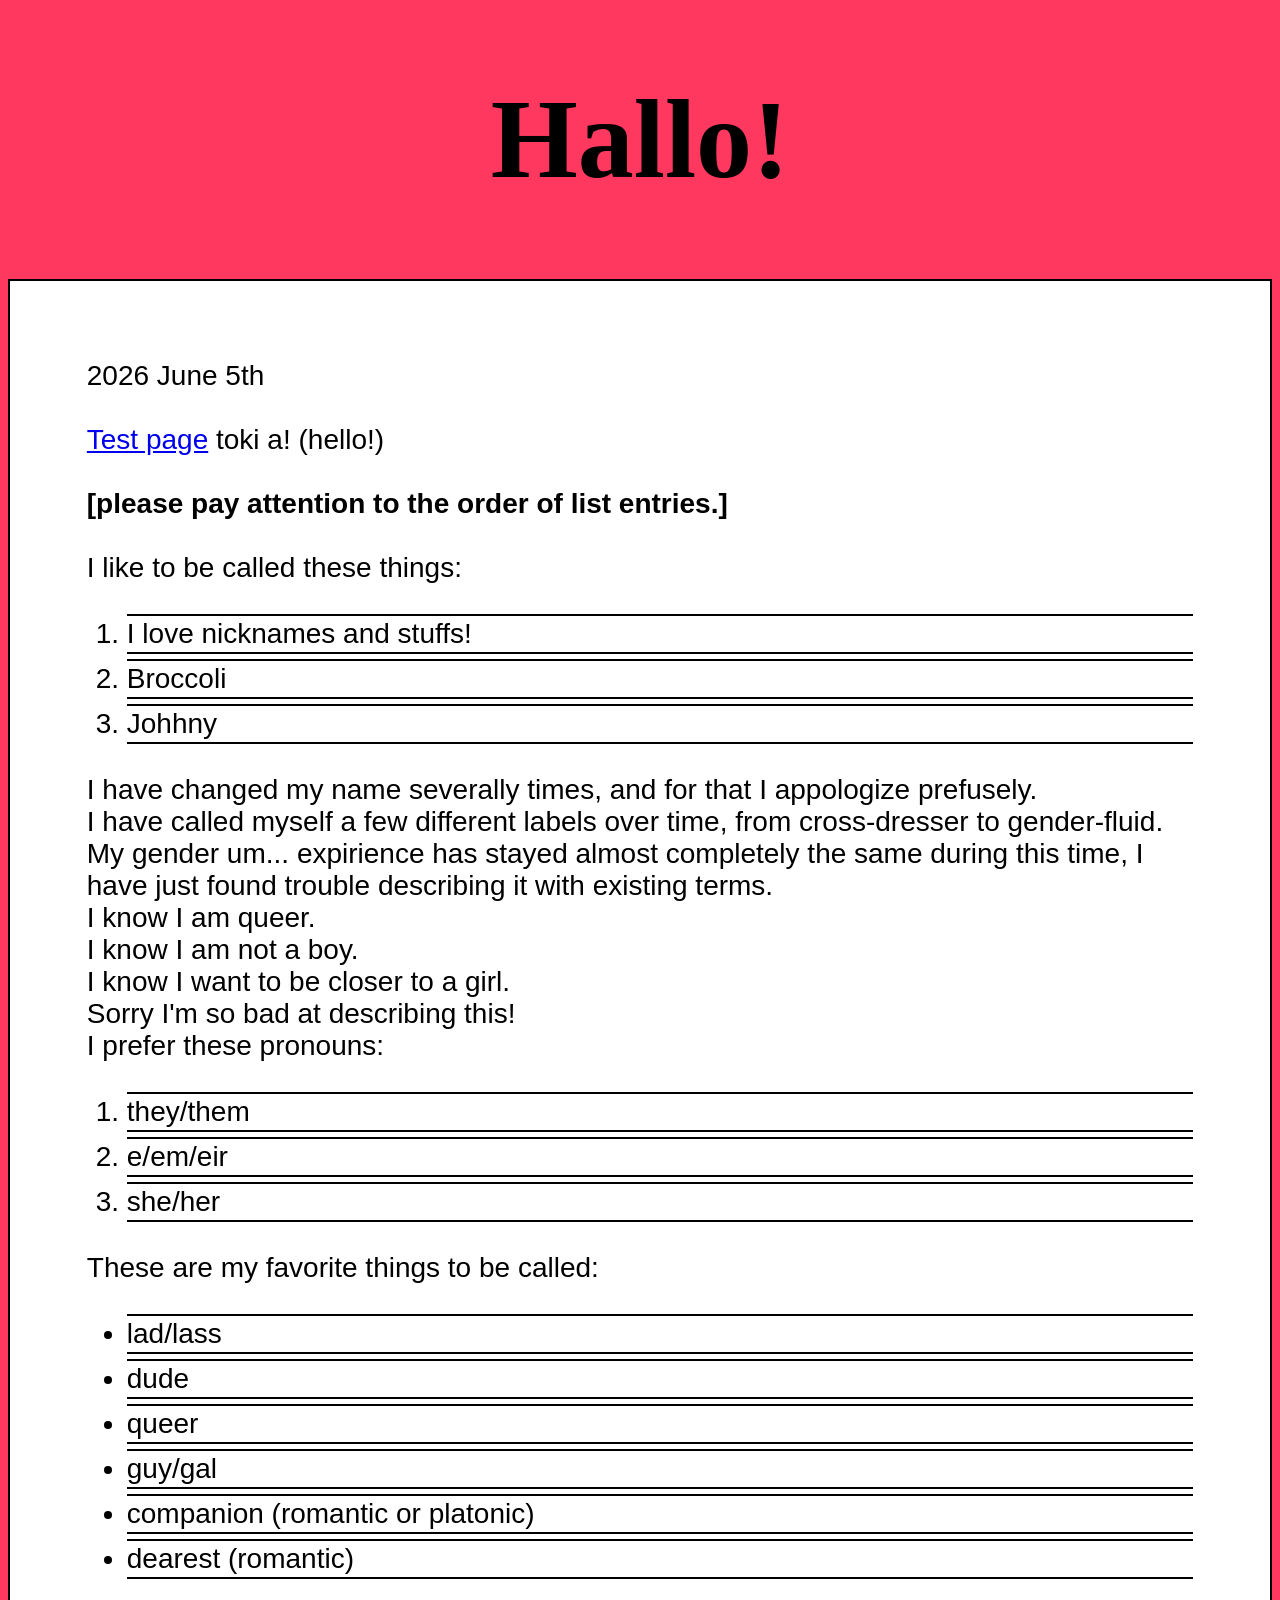
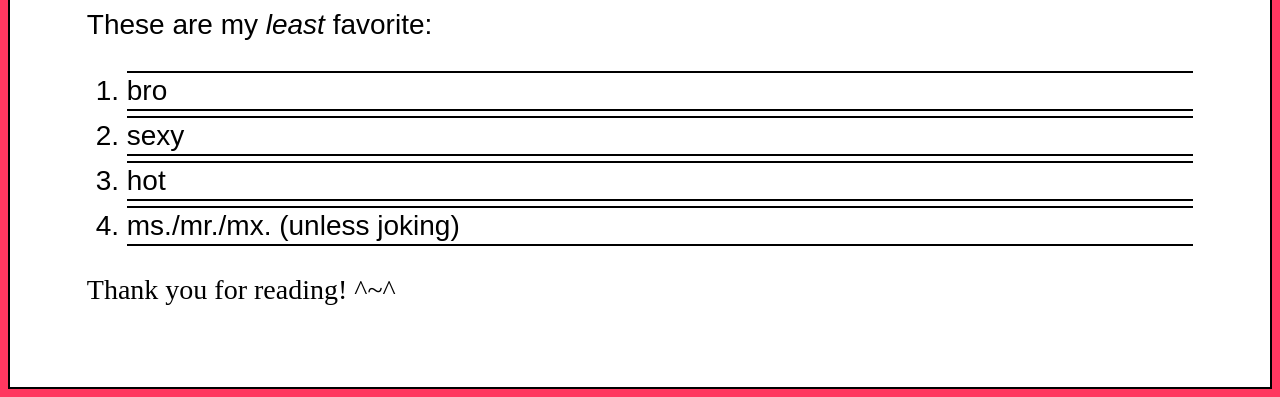
==== gender.html @ 50a2caec "Update gender.html" ====
<!DOCTYPE html>
<html>
<head>
	<!--this is a comment-->
	<meta charset="utf-8">
	<title>Broccoli's Website</title>
	<link rel="icon" type="image/png" href="8BGB.png">
	<link rel="stylesheet" href="styles.css">
</head>
<body>

<h1 > Hallo! </h1 >

<div style="
border-style:solid; border-width:2px; border-color:black; padding:6vw; background-color: rgb(255,255,255) ;" >
 
<!--<div class="container" >
 <div class="box1" >
  <p>I really lobe nachos...<br>
     and strawberries.<br></p>
 </div>

 <div class="box2" >
  <p>I really love beans...<br>
     in burritos.<br></p>
 </div>
</div> -->

 <p>
 2026 June 5th<br>
 <br>
        <a href="test.html">Test page</a>
  toki a! (hello!)<br>
  <br>
  <b>[please pay attention to the order of list entries.]</b><br>
<br>
  I like to be called these things:<br>
 </p>
 <ol>
  <li> I love nicknames and stuffs!</li>
	 <li>Broccoli</li>
  <li>Johhny</li>		
 </ol>
 <p>
  I have changed my name severally times, and for that I appologize prefusely. <br>
  I have called myself a few different labels over time, from cross-dresser to gender-fluid. My gender um... expirience has stayed almost completely the same during this time, I have just found trouble describing it with existing terms. <br>
  I know I am queer. <br>
  I know I am not a boy. <br>
  I know I want to be closer to a girl. <br>
  Sorry I'm so bad at describing this! <br>
  	I prefer these pronouns: <br>
 </p>
	<ol>
		<li>they/them</li>
  <li>e/em/eir</li>
  <li>she/her</li>
	</ol>
 <p> These are my favorite things to be called: </p>
	 <ul>
   <li> lad/lass     </li>
			<li> dude      </li>
			<li> queer     </li>
			<li> guy/gal   </li>
			<li> companion (romantic or platonic)</li>
   <li> dearest (romantic) </li>
		</ul>
		<p>These are my <i> least </i>
   favorite:
  </p>
		<ol>
			<li> bro  </li>
			<li> sexy </li>
			<li> hot  </li>
			<li> ms./mr./mx. (unless joking) </li>
		</ol>
		Thank you for reading! ^~^ <br>
  </p>

</body>
      </html>
---- styles.css ----
body{
 background-color:rgb(256,56,96 );
 font-size: 28px ;
}

div{
background-color: rgb( 255, 255, 255 ) ;
}
p, li, th, td{
 background-color:rgb(255,255,255);
            color:rgb(  0,  0,  0);

  margin: 0em 0em ;

   padding-left:0vw;
  padding-right:0vw;
    padding-top:2px;
 padding-bottom:2px;

 text-align: left;
 
 font-family:Verdana, Helvetica, Arial, Sans-Serif;
   font-size: 28px;
}

h1, h2, h3, h4, h5, h6{
 text-align: center ;
}

h1 { font-size: 4.00em ; }
h2 { font-size: 3.50em ; }
h3 { font-size: 3.00em ; }
h4 { font-size: 2.50em ; }
h5 { font-size: 2.00em ; }
h6 { font-size: 1.50em ; }

p{
 background-color:rgb(255,255, 255);
}

li{
 margin:5px 0px;

    border-width: 2px 0px;
    border-style: solid ;
    border-color: black ;
 border-collapse: collapse;

 padding: 2px 0px;
}




table, th, td{
 background-color:rgb(255,200,200);
 
 border:1px solid black;
 border-collapse:collapse;
}

table{
  margin: 0em 0em ;
 padding-left: 12vw;
  padding-right:12vw;
    padding-top:0px;
 padding-bottom:0px;
}
th, td{
 background-color:rgb(255,255,255);
            color:rgb(  0,  0,  0);

 text-align: left;
 
 font-family:Verdana, Helvetica, Arial, Sans-Serif;
   font-size: 12px ;
}

.spoiler{
 background-color: rgb(0,0,0) ;
            color: rgb(0,0,0) ;
}
.spoiler:active, .spoiler:hover{
 background-color: rgb(256,256,256) ;
            color: rgb(0,0,0) ;
}

.container{
 background-color:purple;
 display: flex ;
 colum-gap: 0px ;
 padding: 0px ;
 width: 800px ;
}


.box1, .box2{
 width: 50% ;
 text-align: justify ;
}

.box1{ background-color: red ; }
.box2{ background-color: blue ; }
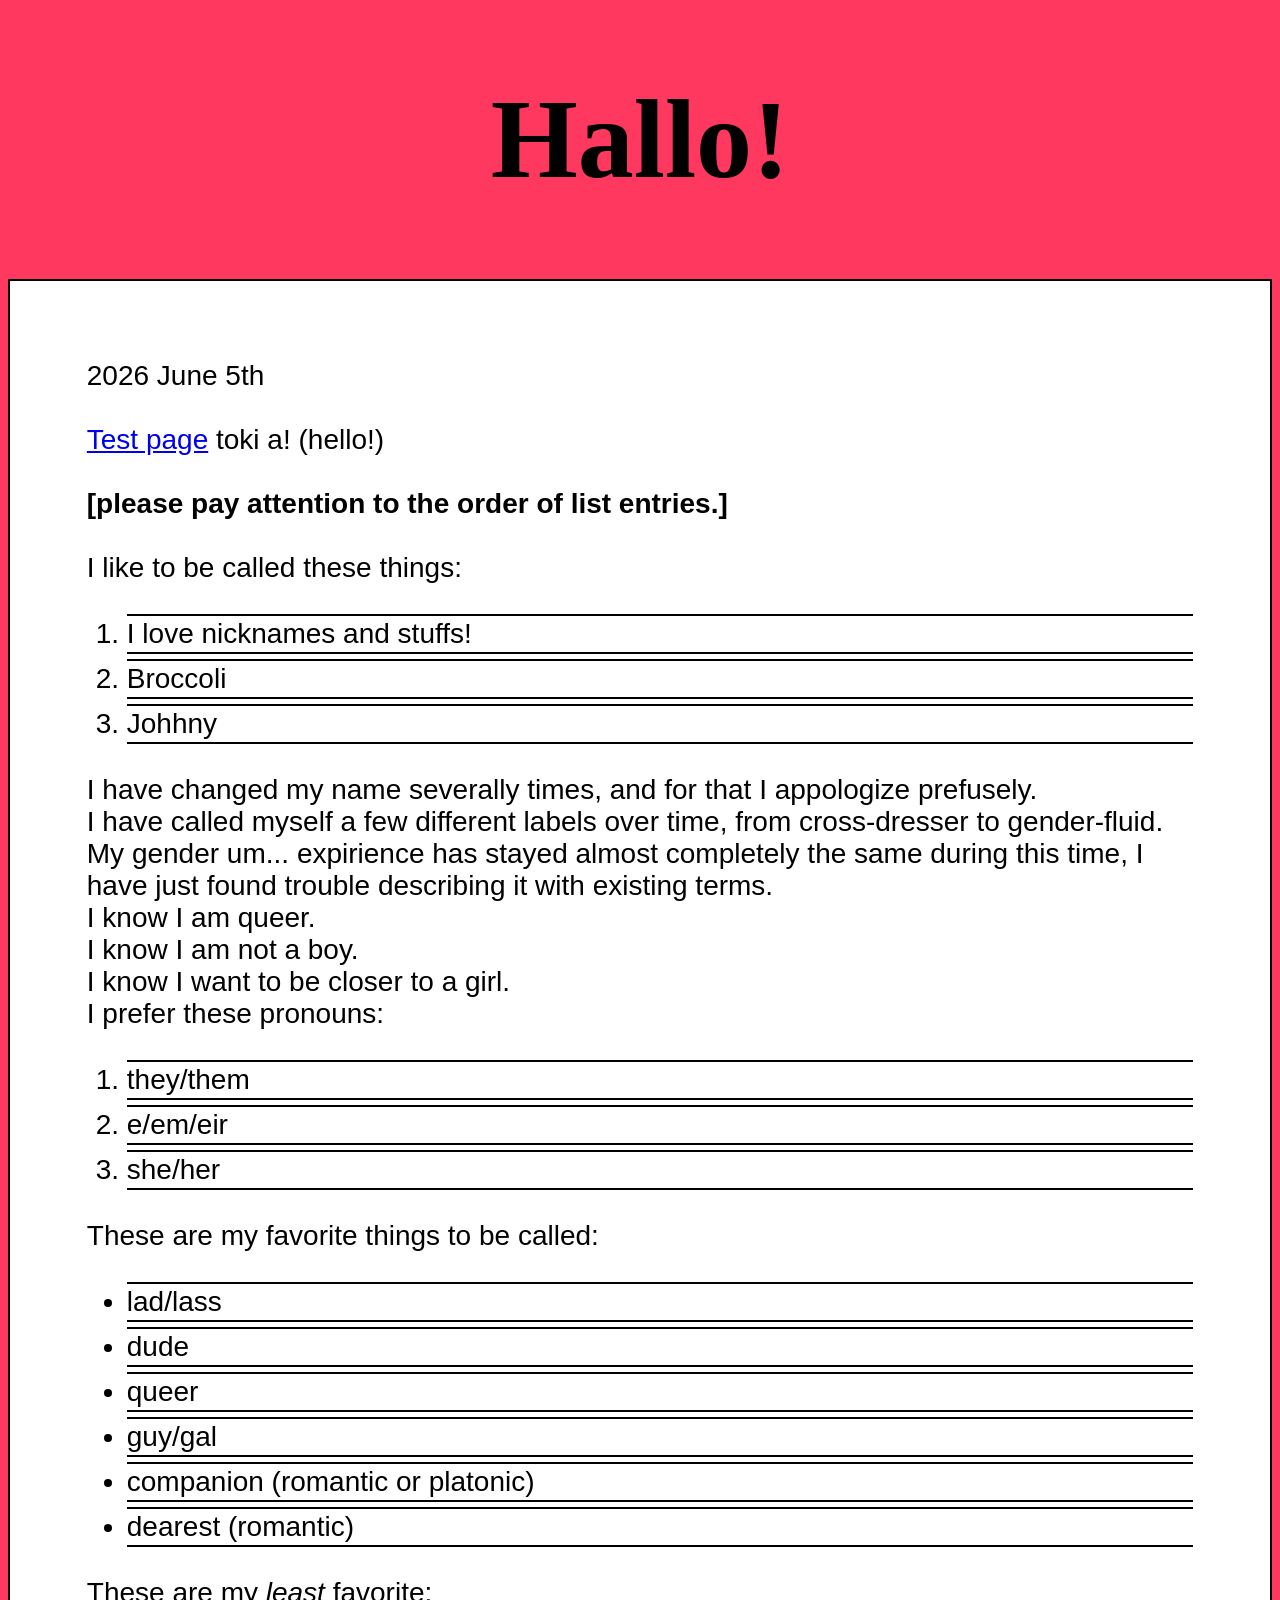
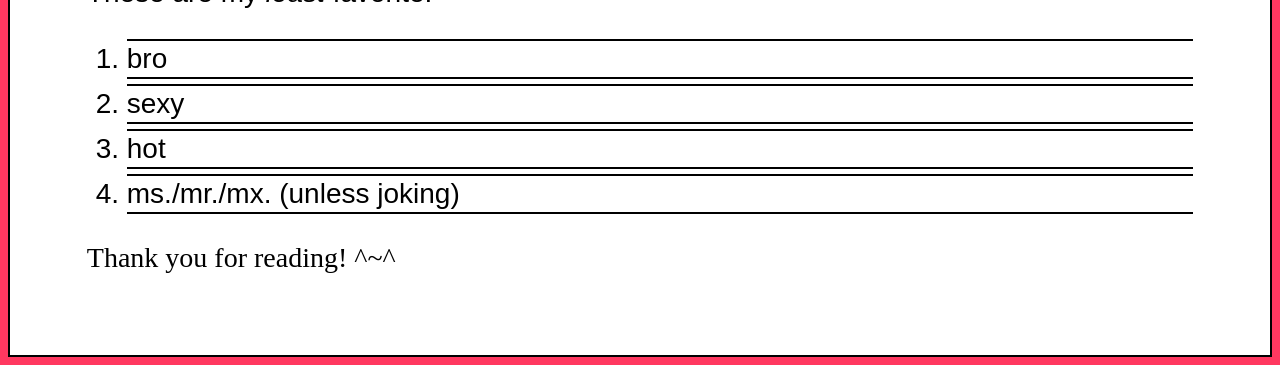
==== commit cfa0a60d: "Update gender.html" ====
--- a/gender.html
+++ b/gender.html
@@ -47,7 +47,6 @@
   I know I am queer. <br>
   I know I am not a boy. <br>
   I know I want to be closer to a girl. <br>
-  Sorry I'm so bad at describing this! <br>
   	I prefer these pronouns: <br>
  </p>
 	<ol>
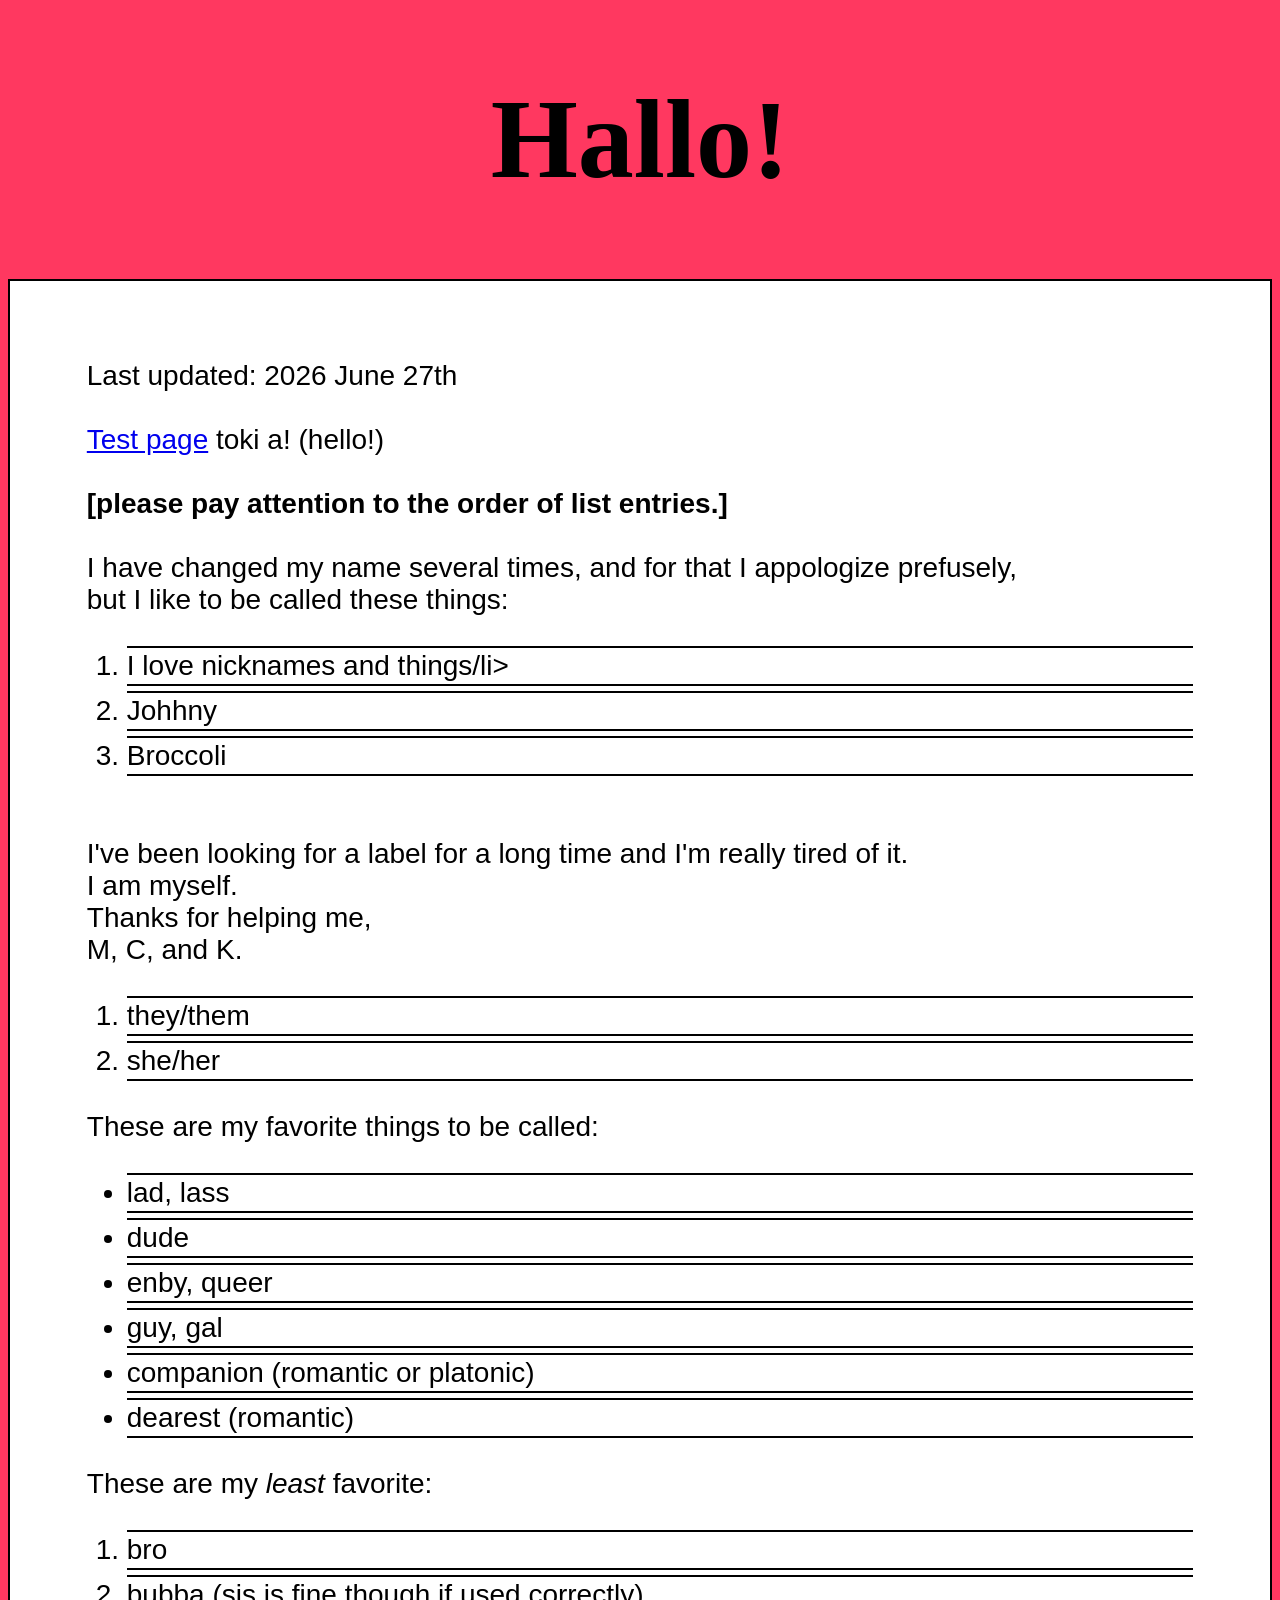
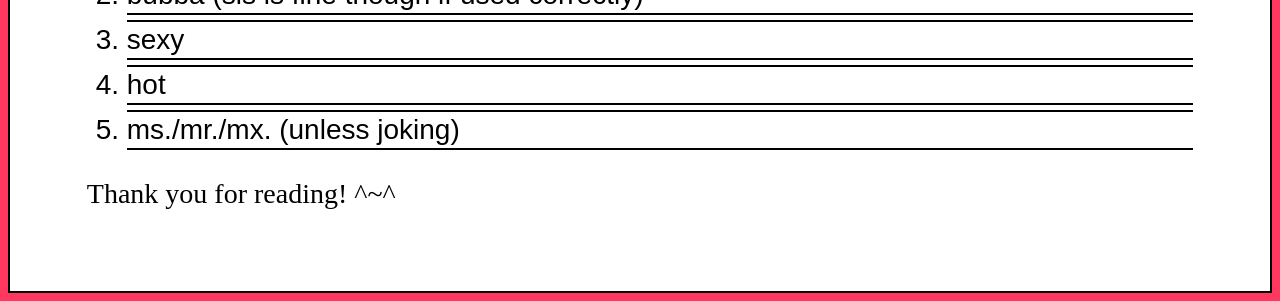
==== commit 86885ea3: "Update gender.html" ====
--- a/gender.html
+++ b/gender.html
@@ -13,53 +13,41 @@
 
 <div style="
 border-style:solid; border-width:2px; border-color:black; padding:6vw; background-color: rgb(255,255,255) ;" >
- 
-<!--<div class="container" >
- <div class="box1" >
-  <p>I really lobe nachos...<br>
-     and strawberries.<br></p>
- </div>
-
- <div class="box2" >
-  <p>I really love beans...<br>
-     in burritos.<br></p>
- </div>
-</div> -->
 
  <p>
- 2026 June 5th<br>
+ Last updated: 2026 June 27th<br>
  <br>
         <a href="test.html">Test page</a>
   toki a! (hello!)<br>
   <br>
   <b>[please pay attention to the order of list entries.]</b><br>
 <br>
-  I like to be called these things:<br>
+  I have changed my name several times, and for that I appologize prefusely, <br>
+  but I like to be called these things:<br>
  </p>
  <ol>
-  <li> I love nicknames and stuffs!</li>
-	 <li>Broccoli</li>
+  <li>I love nicknames and things/li>
   <li>Johhny</li>		
+  <li>Broccoli</li>
  </ol>
  <p>
-  I have changed my name severally times, and for that I appologize prefusely. <br>
-  I have called myself a few different labels over time, from cross-dresser to gender-fluid. My gender um... expirience has stayed almost completely the same during this time, I have just found trouble describing it with existing terms. <br>
-  I know I am queer. <br>
-  I know I am not a boy. <br>
-  I know I want to be closer to a girl. <br>
-  	I prefer these pronouns: <br>
+  
+<br>
+  I've been looking for a label for a long time and I'm really tired of it. <br>
+  I am myself.   <br>
+  Thanks for helping me, <br>
+  M, C, and K. <br>
  </p>
 	<ol>
 		<li>they/them</li>
-  <li>e/em/eir</li>
   <li>she/her</li>
 	</ol>
  <p> These are my favorite things to be called: </p>
 	 <ul>
-   <li> lad/lass     </li>
-			<li> dude      </li>
-			<li> queer     </li>
-			<li> guy/gal   </li>
+   <li> lad, lass     </li>
+			<li> dude          </li>
+			<li> enby, queer   </li>
+			<li> guy, gal      </li>
 			<li> companion (romantic or platonic)</li>
    <li> dearest (romantic) </li>
 		</ul>
@@ -68,6 +56,7 @@
   </p>
 		<ol>
 			<li> bro  </li>
+   <li> bubba (sis is fine though if used correctly) </li>
 			<li> sexy </li>
 			<li> hot  </li>
 			<li> ms./mr./mx. (unless joking) </li>
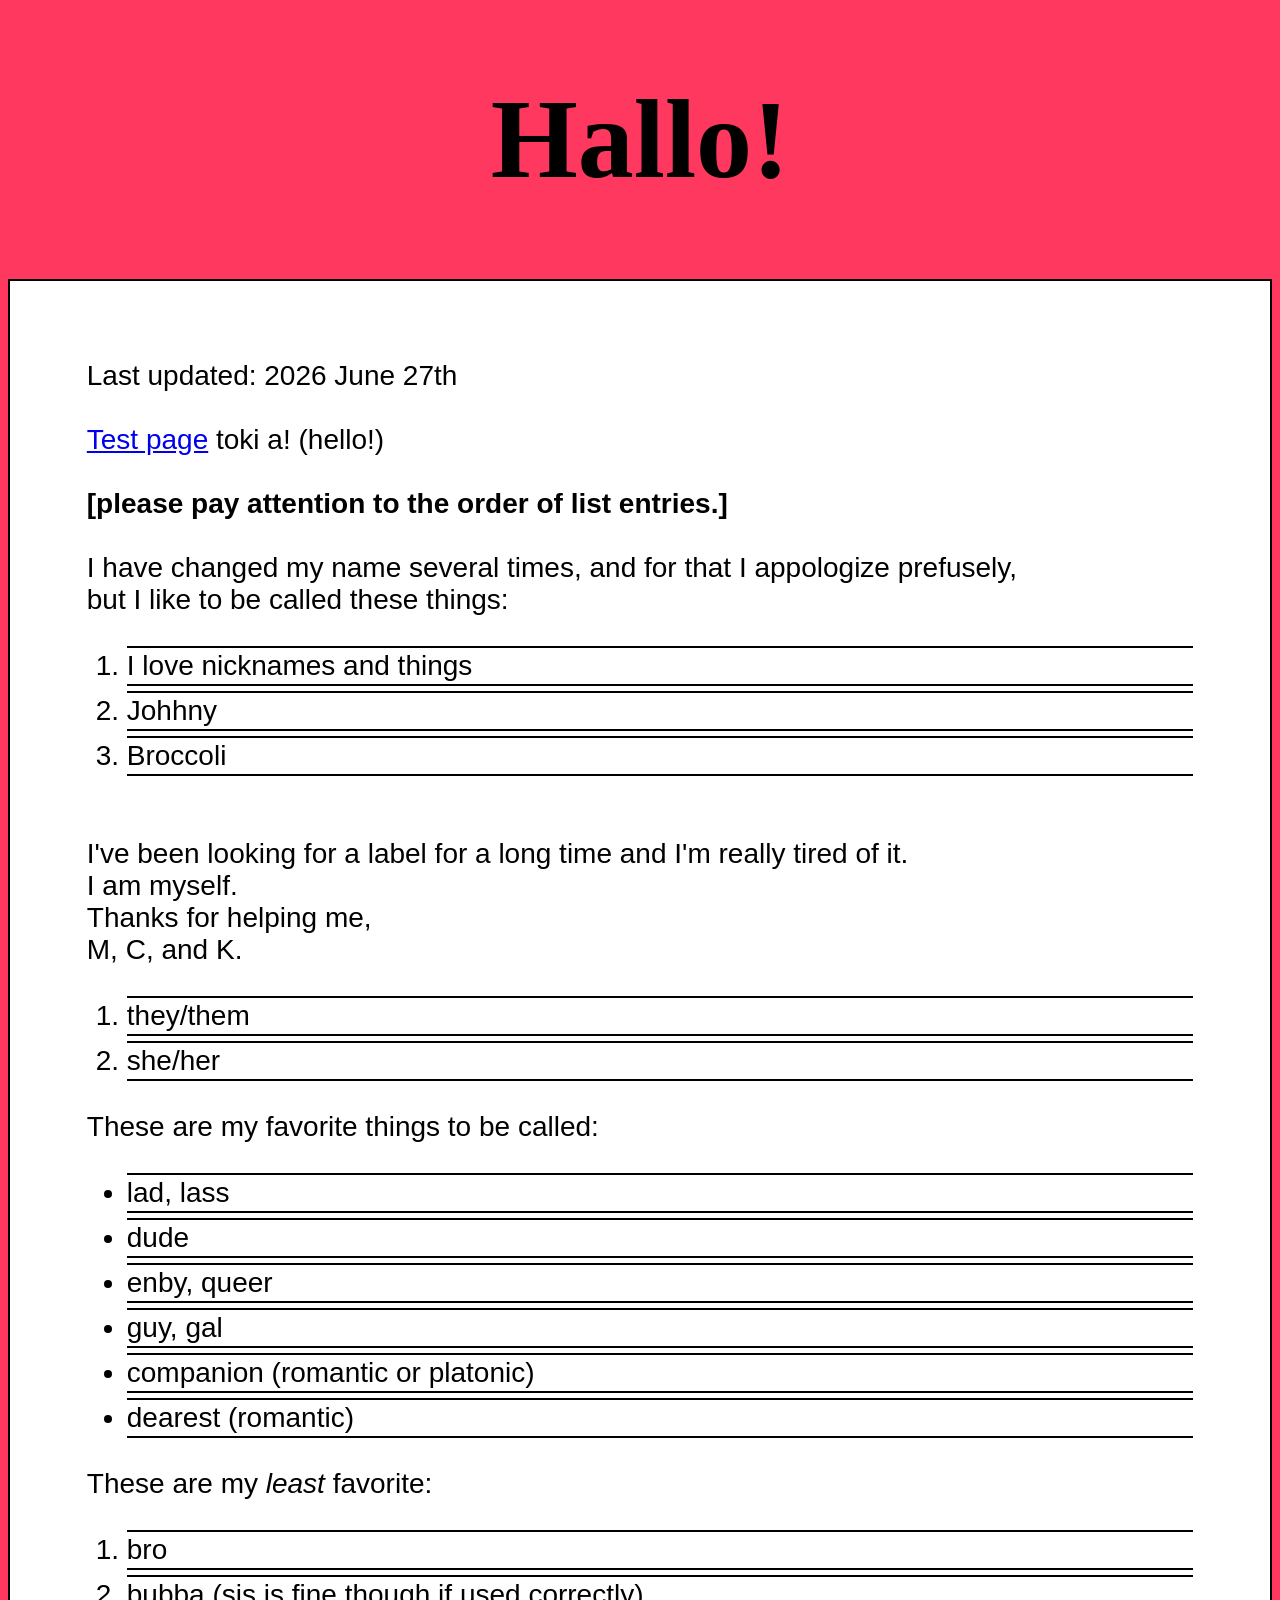
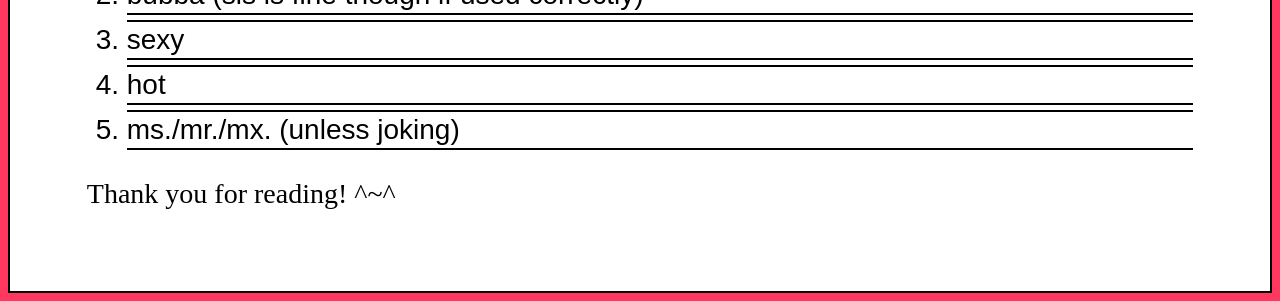
==== commit f738d021: "Update gender.html" ====
--- a/gender.html
+++ b/gender.html
@@ -26,7 +26,7 @@
   but I like to be called these things:<br>
  </p>
  <ol>
-  <li>I love nicknames and things/li>
+  <li>I love nicknames and things</li>
   <li>Johhny</li>		
   <li>Broccoli</li>
  </ol>
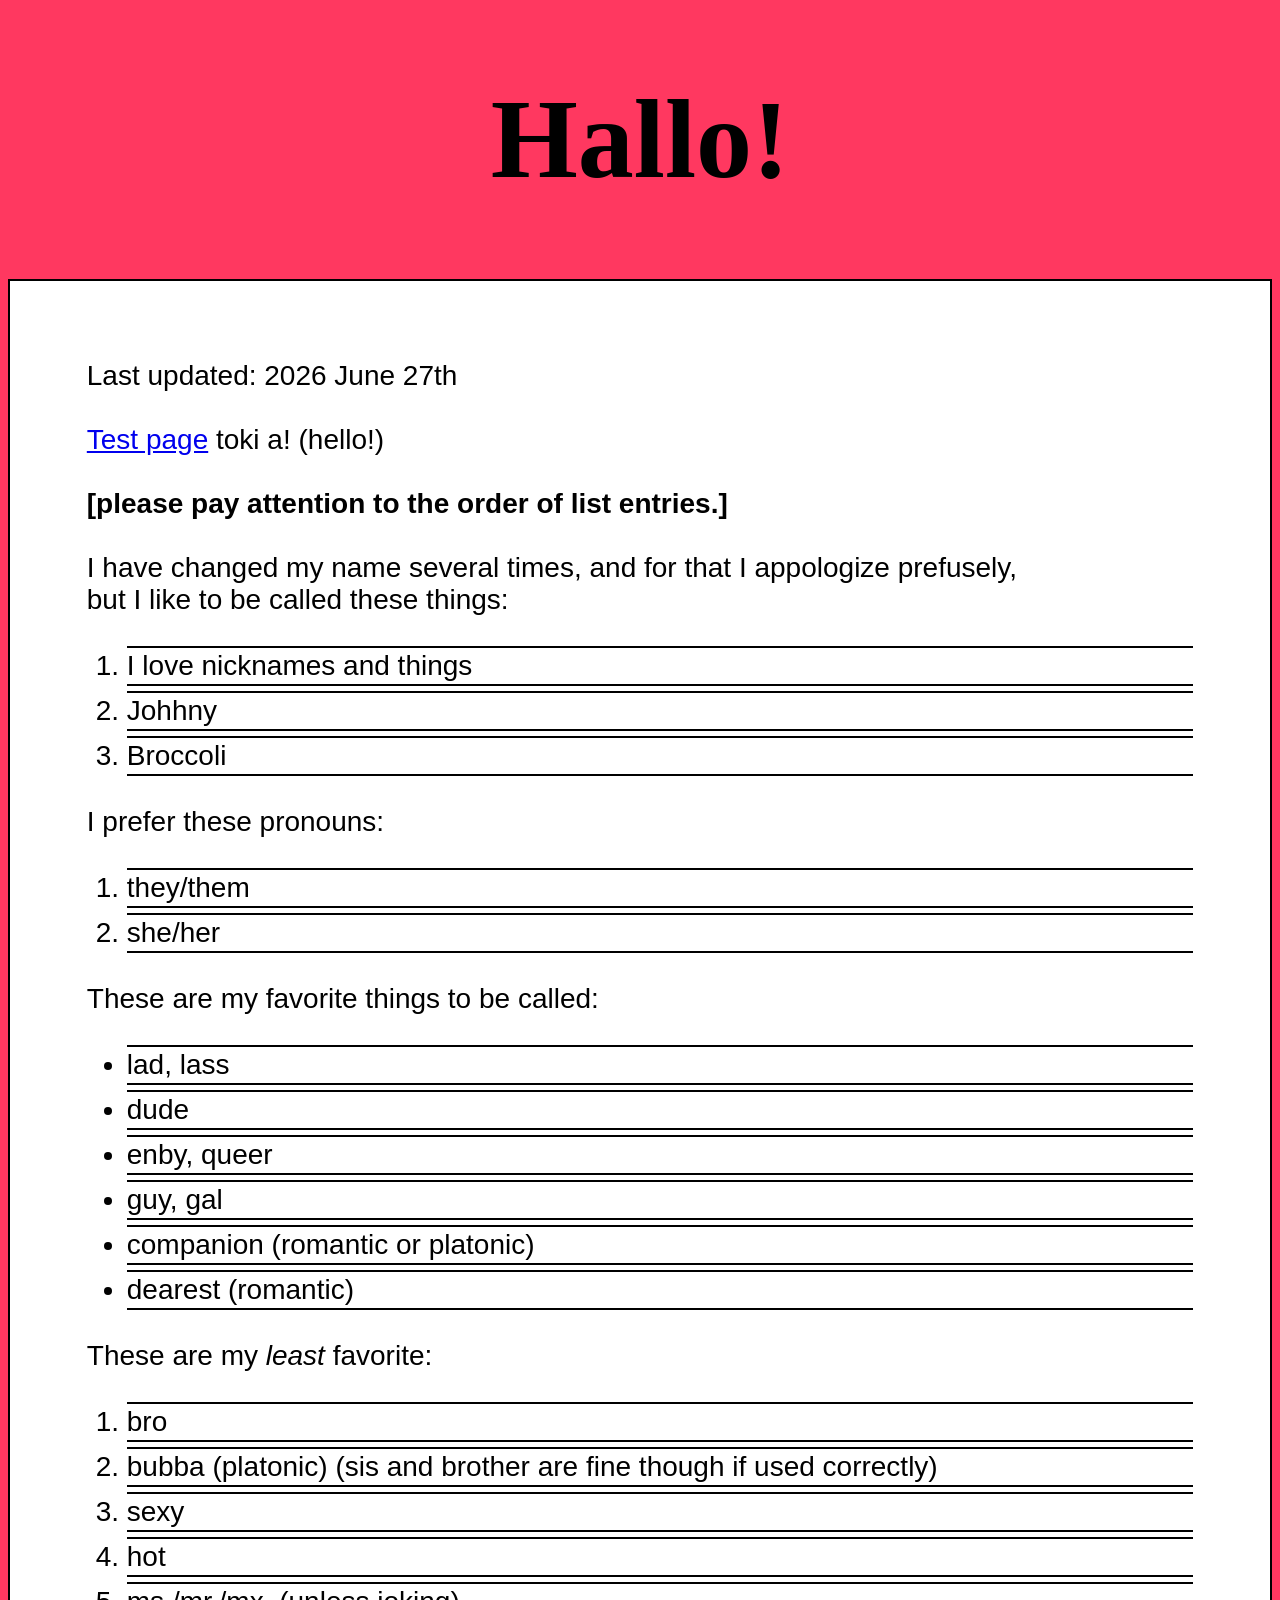
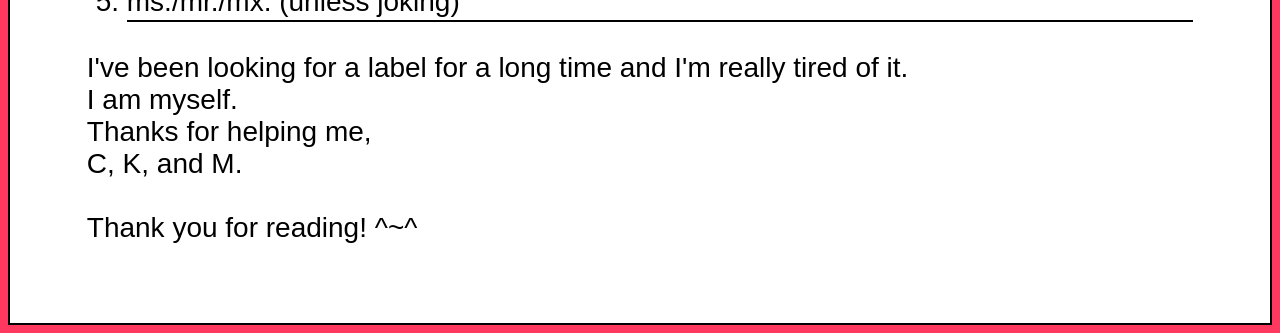
==== commit a916909d: "Update gender.html" ====
--- a/gender.html
+++ b/gender.html
@@ -31,12 +31,7 @@
   <li>Broccoli</li>
  </ol>
  <p>
-  
-<br>
-  I've been looking for a label for a long time and I'm really tired of it. <br>
-  I am myself.   <br>
-  Thanks for helping me, <br>
-  M, C, and K. <br>
+   I prefer these pronouns: <br>
  </p>
 	<ol>
 		<li>they/them</li>
@@ -56,11 +51,18 @@
   </p>
 		<ol>
 			<li> bro  </li>
-   <li> bubba (sis is fine though if used correctly) </li>
+   <li> bubba (platonic) (sis and brother are fine though if used correctly) </li>
 			<li> sexy </li>
 			<li> hot  </li>
 			<li> ms./mr./mx. (unless joking) </li>
 		</ol>
+  <p>
+  I've been looking for a label for a long time and 
+  I'm really tired of it. <br>
+  I am myself.   <br>
+  Thanks for helping me, <br>
+  C, K, and M. <br>
+  <br>
 		Thank you for reading! ^~^ <br>
   </p>
 
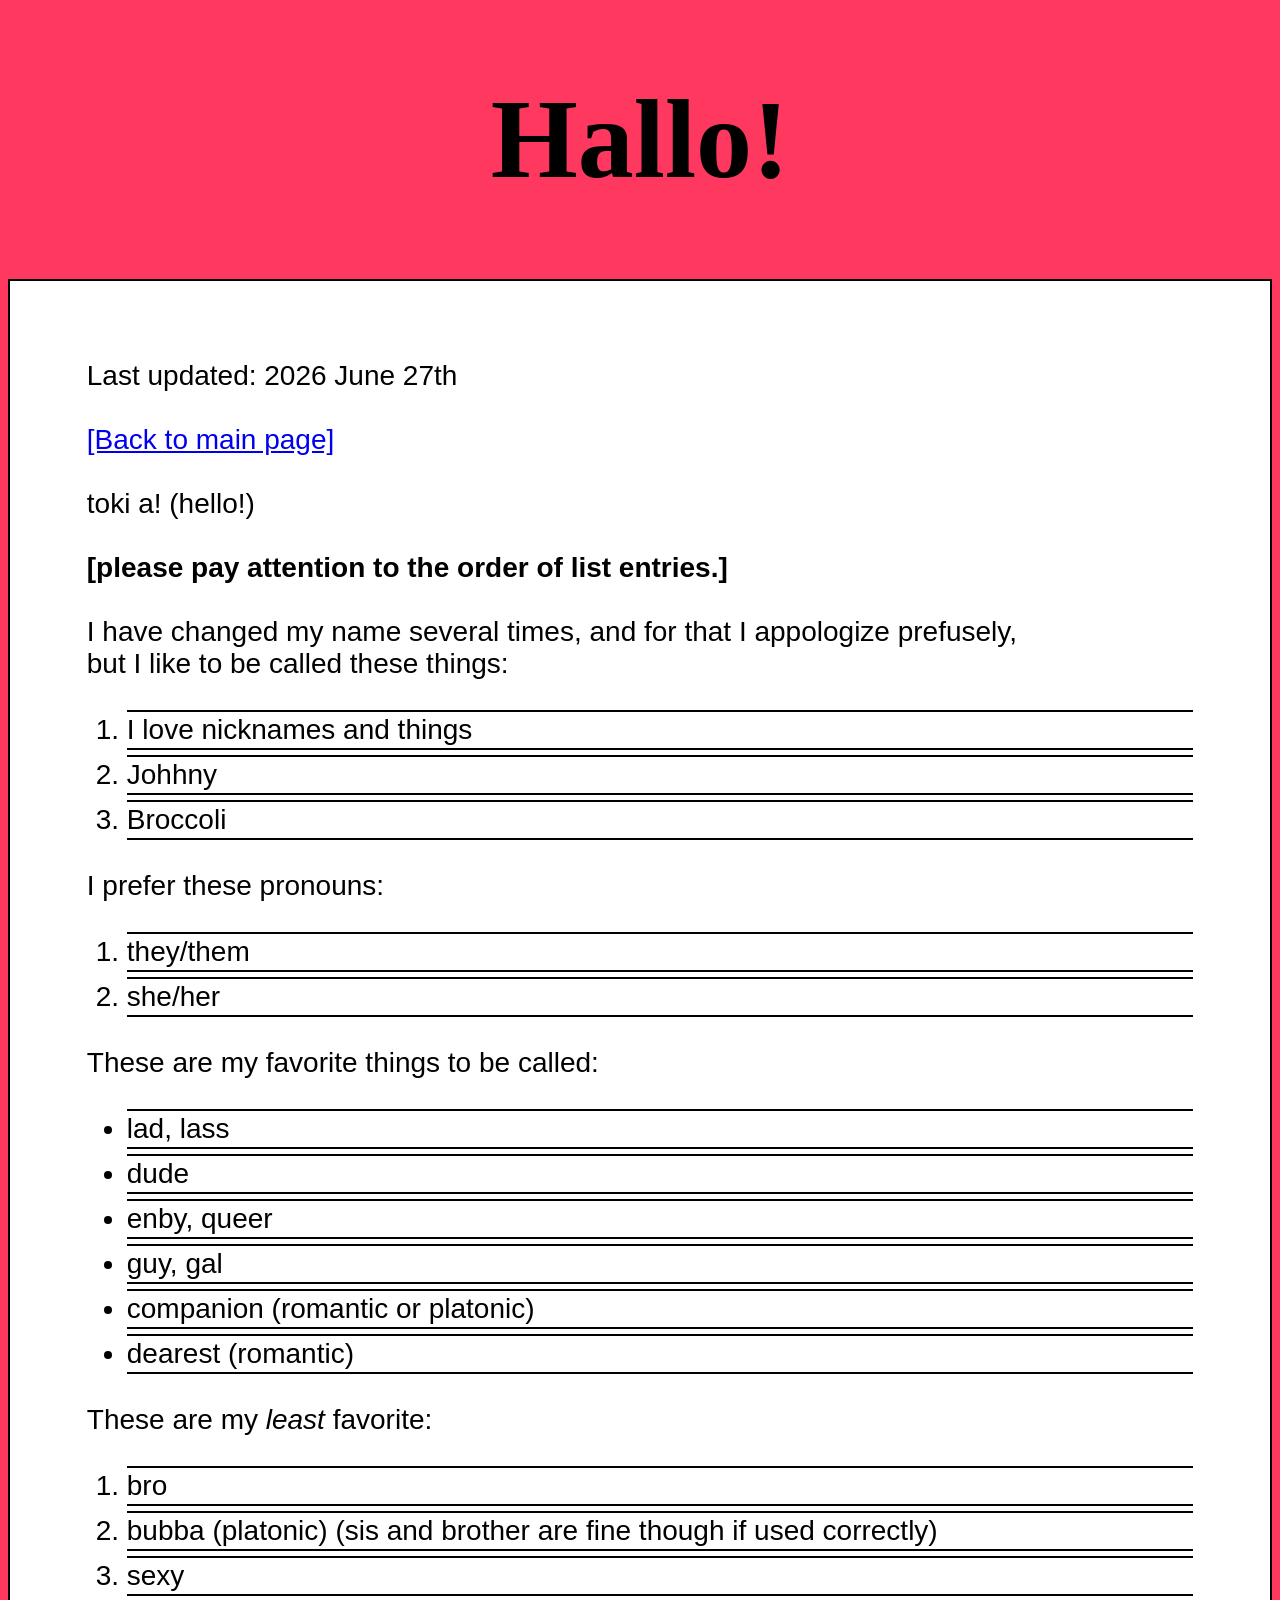
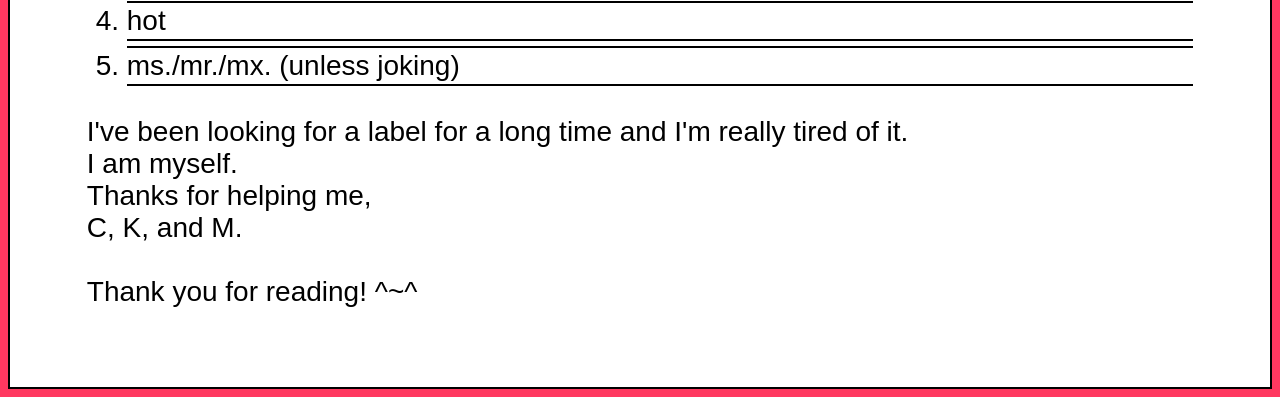
==== commit 045efc5d: "Update gender.html" ====
--- a/gender.html
+++ b/gender.html
@@ -15,9 +15,10 @@
 border-style:solid; border-width:2px; border-color:black; padding:6vw; background-color: rgb(255,255,255) ;" >
 
  <p>
- Last updated: 2026 June 27th<br>
- <br>
-        <a href="test.html">Test page</a>
+  Last updated: 2026 June 27th<br>
+  <br>
+  <a href="index.html">[Back to main page]</a> <br>
+  <br>
   toki a! (hello!)<br>
   <br>
   <b>[please pay attention to the order of list entries.]</b><br>
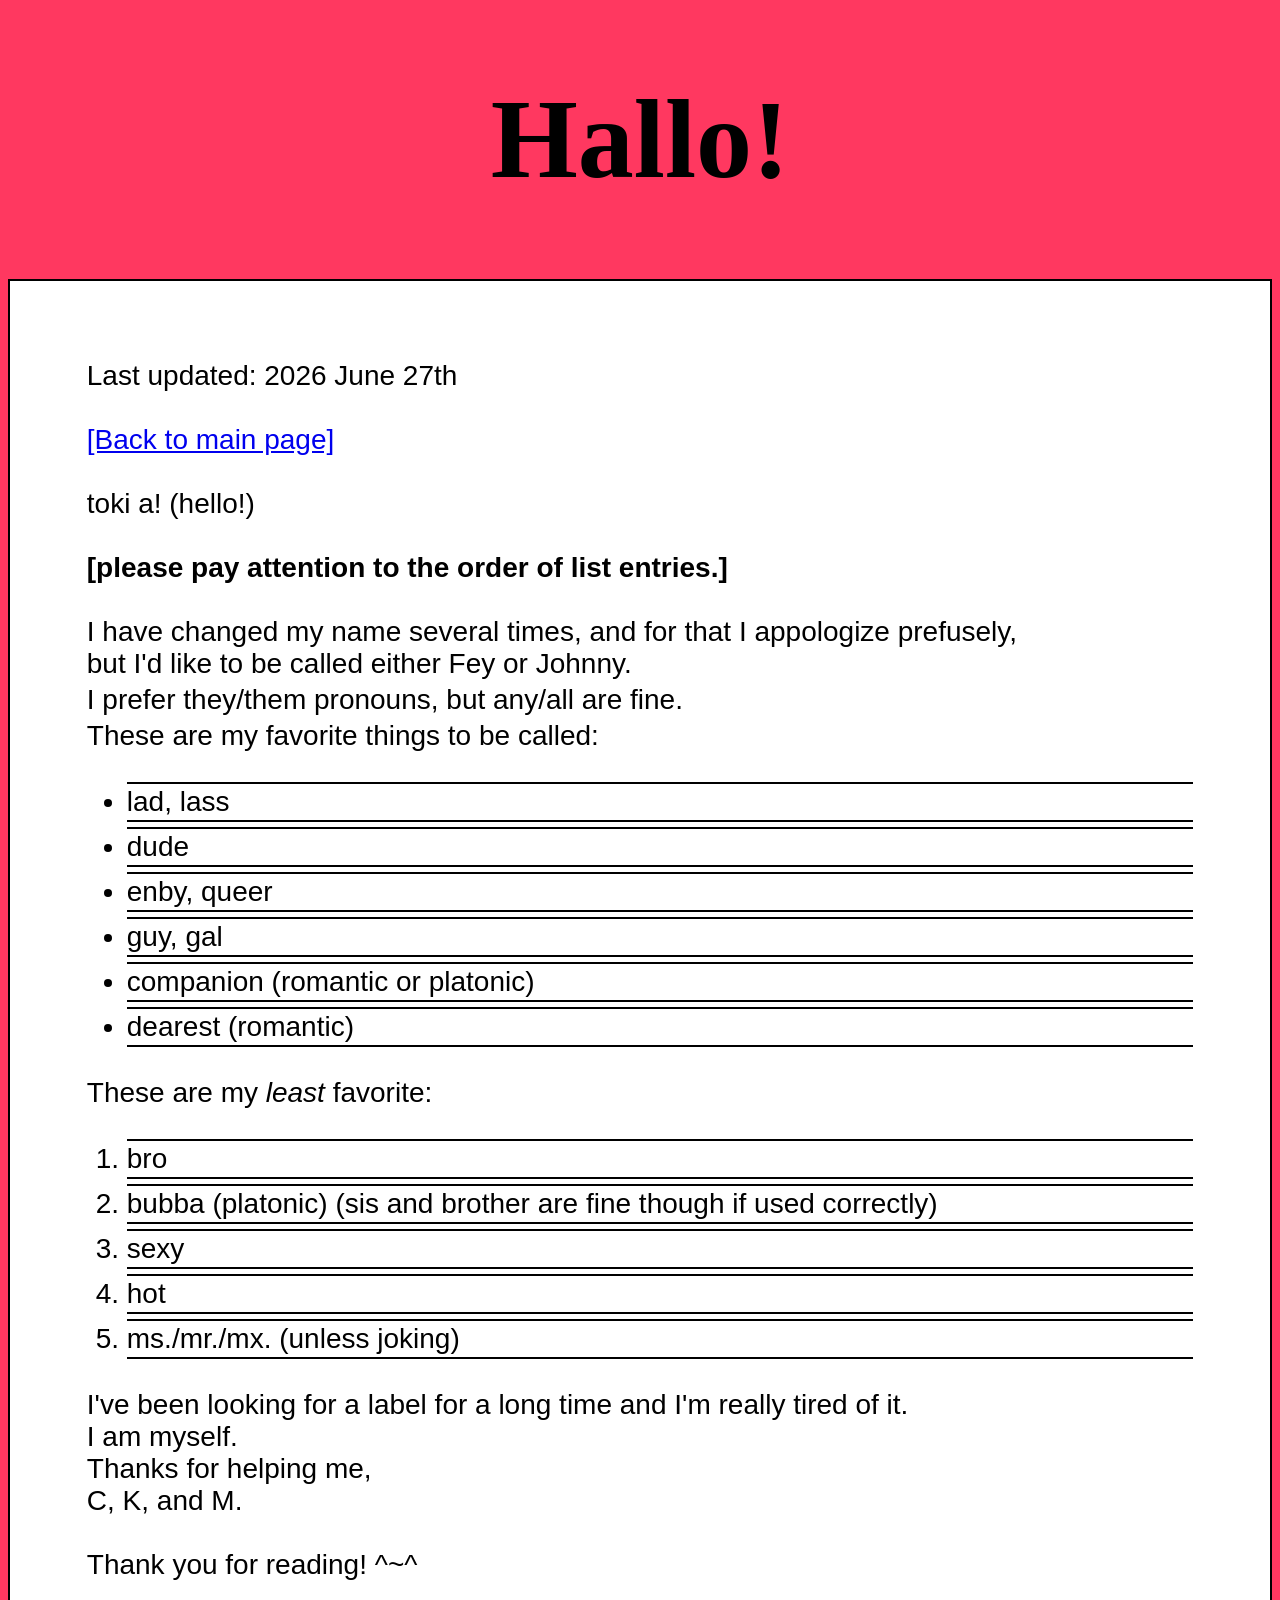
==== commit d84a8f4e: "Update gender.html" ====
--- a/gender.html
+++ b/gender.html
@@ -24,20 +24,11 @@
   <b>[please pay attention to the order of list entries.]</b><br>
 <br>
   I have changed my name several times, and for that I appologize prefusely, <br>
-  but I like to be called these things:<br>
+  but I'd like to be called either Fey or Johnny. <br>
  </p>
- <ol>
-  <li>I love nicknames and things</li>
-  <li>Johhny</li>		
-  <li>Broccoli</li>
- </ol>
  <p>
-   I prefer these pronouns: <br>
+   I prefer they/them pronouns, but any/all are fine. <br>
  </p>
-	<ol>
-		<li>they/them</li>
-  <li>she/her</li>
-	</ol>
  <p> These are my favorite things to be called: </p>
 	 <ul>
    <li> lad, lass     </li>
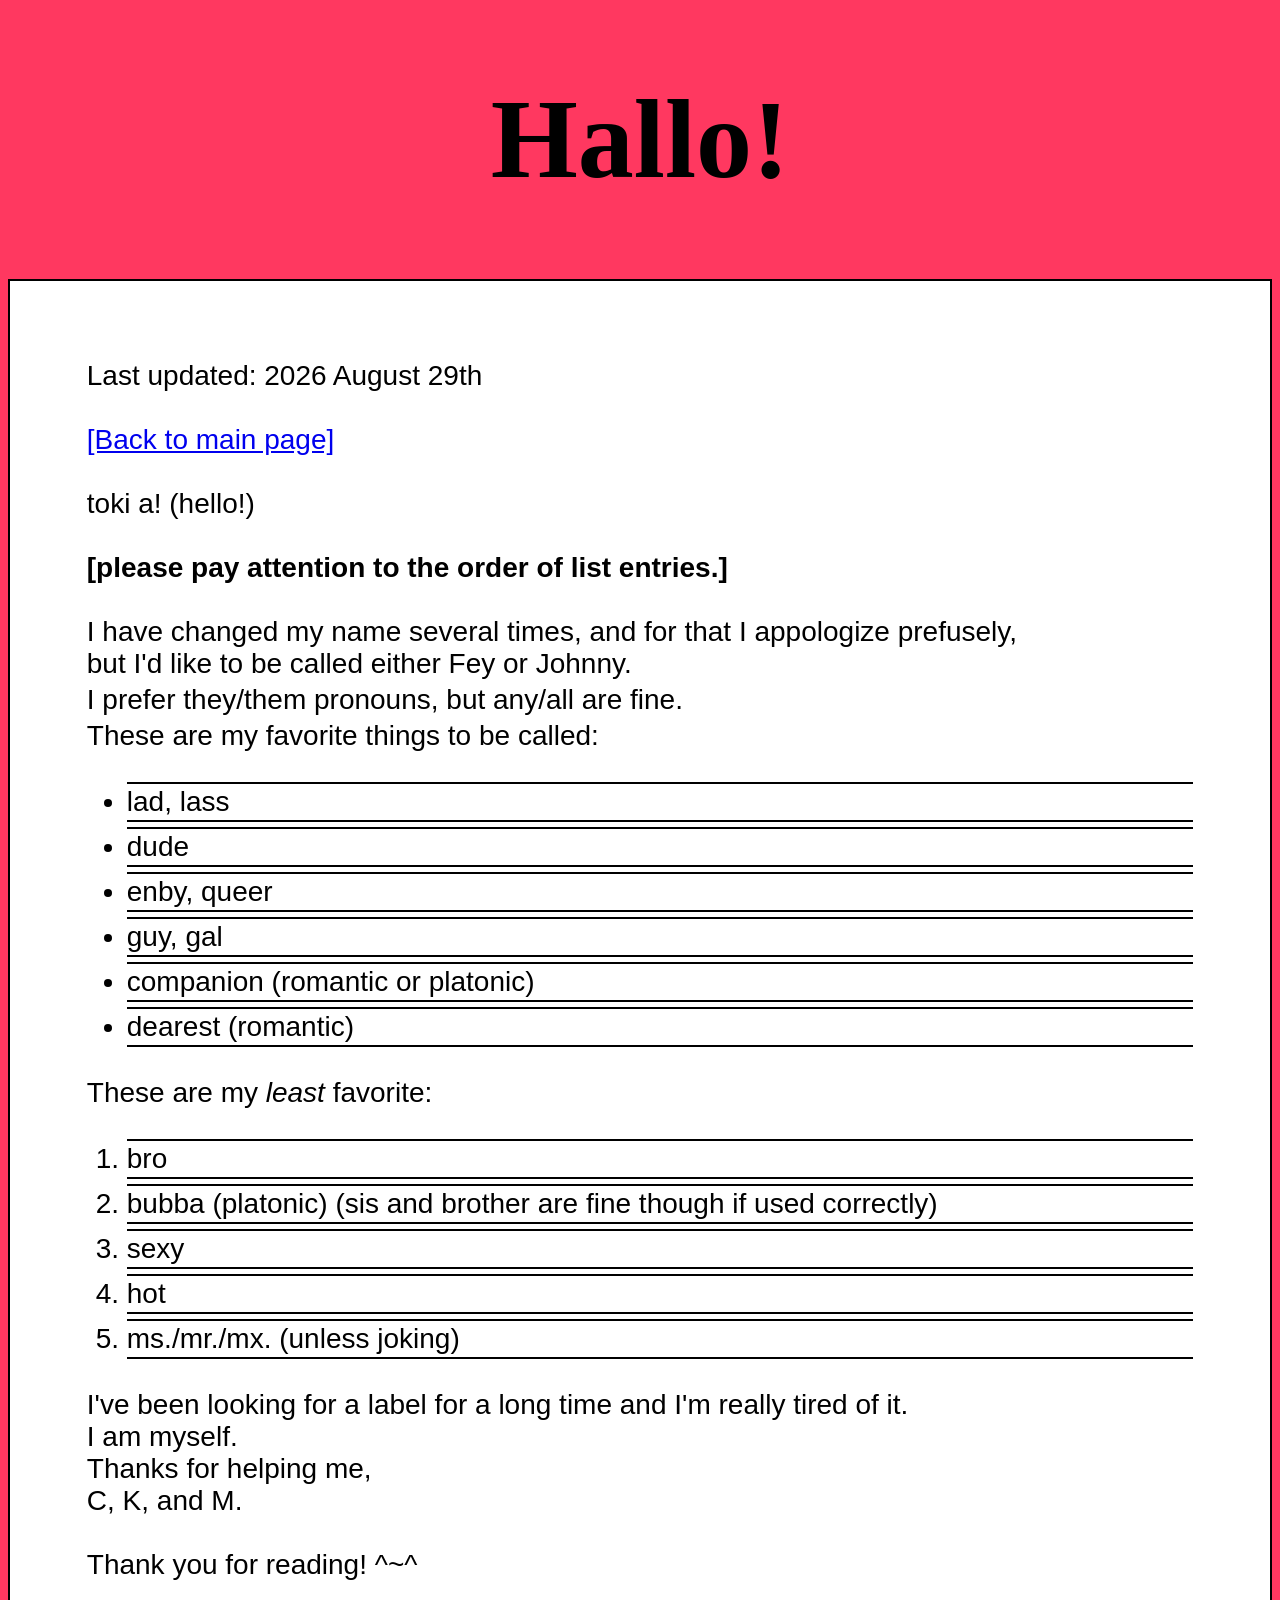
==== commit 4803beca: "Update gender.html" ====
--- a/gender.html
+++ b/gender.html
@@ -15,7 +15,7 @@
 border-style:solid; border-width:2px; border-color:black; padding:6vw; background-color: rgb(255,255,255) ;" >
 
  <p>
-  Last updated: 2026 June 27th<br>
+  Last updated: 2026 August 29th<br>
   <br>
   <a href="index.html">[Back to main page]</a> <br>
   <br>
